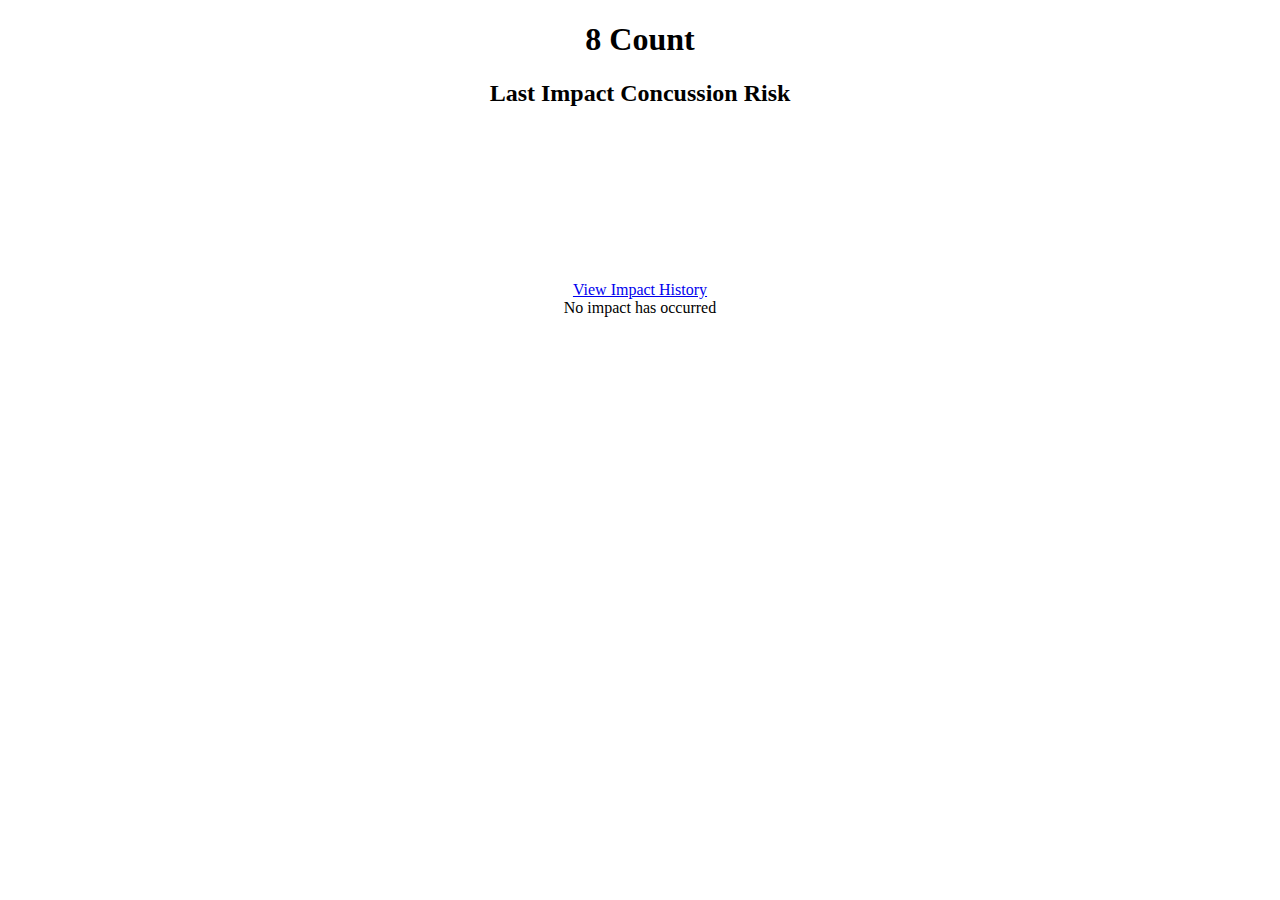
==== MG1/www/index.html @ d2ca77d3 "Changed history button text to "View Impact History"" ====
<!DOCTYPE html>
<html>
    <head>
        <meta http-equiv="content-type" content="text/html; charset=UTF-8">
        <meta name="viewport" content="width=device-width, initial-scale=1">
        <meta name="author" content="Joe Benassi">
        <meta charset="utf-8">
        <title>8 Count</title>
        <link rel="stylesheet" href="css/index.css"/>
        <script src="js/jquery-1.11.1.min.js"></script>
        <script src="js/jquery.classyloader.js"></script>
        <script src="js/functionlib.js"></script>
        <script src="js/main.js"></script>
    </head>
    <body>
        <div style="text-align:center;">
            <h1>8 Count</h1>
			<h2>Last Impact Concussion Risk</h2>
			<div>
                <!-- the progress bar -->
                <canvas class="riskMeter"></canvas> 
            </div>
            
            <!-- the button that lets users view their cumulative concussion risk -->
            <a class="impactHistoryButton" href="historypage.html">View Impact History</a> 
            
            <!-- the text that displays when the last impact occurred -->
            <div class="timeTicker" id="ticker">No impact has occurred</div>
            
            <!-- @TODO: Add a "ignore last impact" button 
                so that users can manually cancel non-impacts 
                (misread by sensor, mouthguard falling on floor, etc.).
                This will allow innacurate measurements to be not included
                in the impact history graph. -->
            
            <!-- @TODO: Add a visual 'heartbeat' that indicates to the user that impacts
                are correctly being monitored. -->
        </div>
    </body>
</html>
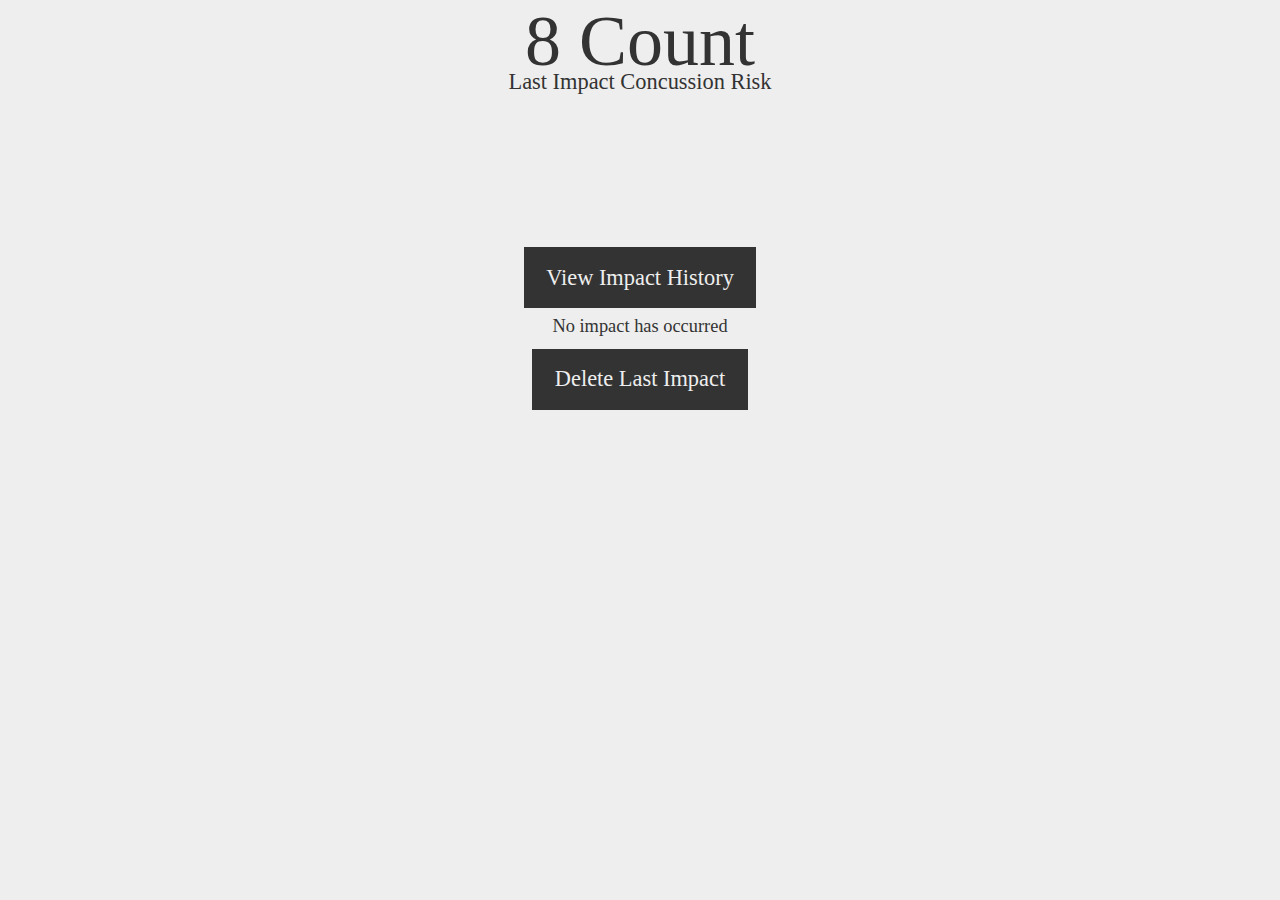
==== commit 2184b0e8: "Added "Delete Last Impact" button" ====
--- a/MG1/www/index.html
+++ b/MG1/www/index.html
@@ -21,20 +21,27 @@
                 <canvas class="riskMeter"></canvas> 
             </div>
             
-            <!-- the button that lets users view their cumulative concussion risk -->
-            <a class="impactHistoryButton" href="historypage.html">View Impact History</a> 
-            
-            <!-- the text that displays when the last impact occurred -->
-            <div class="timeTicker" id="ticker">No impact has occurred</div>
-            
-            <!-- @TODO: Add a "ignore last impact" button 
-                so that users can manually cancel non-impacts 
-                (misread by sensor, mouthguard falling on floor, etc.).
-                This will allow innacurate measurements to be not included
-                in the impact history graph. -->
-            
-            <!-- @TODO: Add a visual 'heartbeat' that indicates to the user that impacts
-                are correctly being monitored. -->
+            <div class="container">
+                <!-- the button that lets users view their cumulative concussion risk -->
+                <div class="row">
+                    <a id="viewImpactHistoryButton" class="viewImpactHistoryButton" 
+                       href="historypage.html">View Impact History</a> 
+                </div>
+                
+                <!-- the text that displays when the last impact occurred -->
+                <div class="row">
+                    <div class="timeTicker" id="ticker">No impact has occurred</div>
+                </div>
+                
+                <!-- the button that lets users ignore a faulty sensor reading -->
+                <div class="row">
+                    <button onclick="deleteLastImpactButtonClick()" id="deleteLastImpactButton" 
+                            class="deleteLastImpactButton">Delete Last Impact</button>
+                </div>
+
+                <!-- @TODO: Add a visual 'heartbeat' that indicates to the user that impacts
+                    are correctly being monitored. -->
+            </div>
         </div>
     </body>
 </html>--- a/MG1/www/css/index.css
+++ b/MG1/www/css/index.css
@@ -0,0 +1,69 @@
+html, body, h1, h2, h3, h4, ul, ol, li, p, a {
+    padding: 0;
+    border: 0;
+    margin: 0;
+}
+
+body {
+    padding: 15;
+    background-color: #EEEEEE;
+}
+
+h1, h2, h3, h4, h5, h6, p, a, .timeTicker, button {
+    font-family: "Segoe UI"; font-weight: lighter;
+    color: #333333;
+}
+
+h1 {
+    font-size: 4.5em;
+    margin-bottom: -.2em;
+}
+
+h2, a, button {
+    font-size: 1.4em;
+}
+
+button {
+    border: 0;
+}
+
+.riskMeter {
+    margin-bottom: 1em;
+    margin-left: -5em;
+    margin-right: -5em;
+}
+
+.timeTicker {
+    margin-top: 1.4em;
+    font-size: 1.15em;
+}
+
+.viewImpactHistoryButton, button {
+    text-shadow: none;
+    padding: .8em 1em;
+    margin-top: .5em;
+    background: #333333;
+    color: #EEE;
+    text-decoration: none;
+}
+
+.viewImpactHistoryButton:active {
+    background: #999999;
+}
+
+.container {
+    display: table;
+    table-layout: auto;
+    align-self: center;
+    margin-left: auto;
+    margin-right: auto;
+    width: 100%;
+}
+
+.row {
+    display: table-row;
+}
+
+button:active {
+    background: #999999;
+}